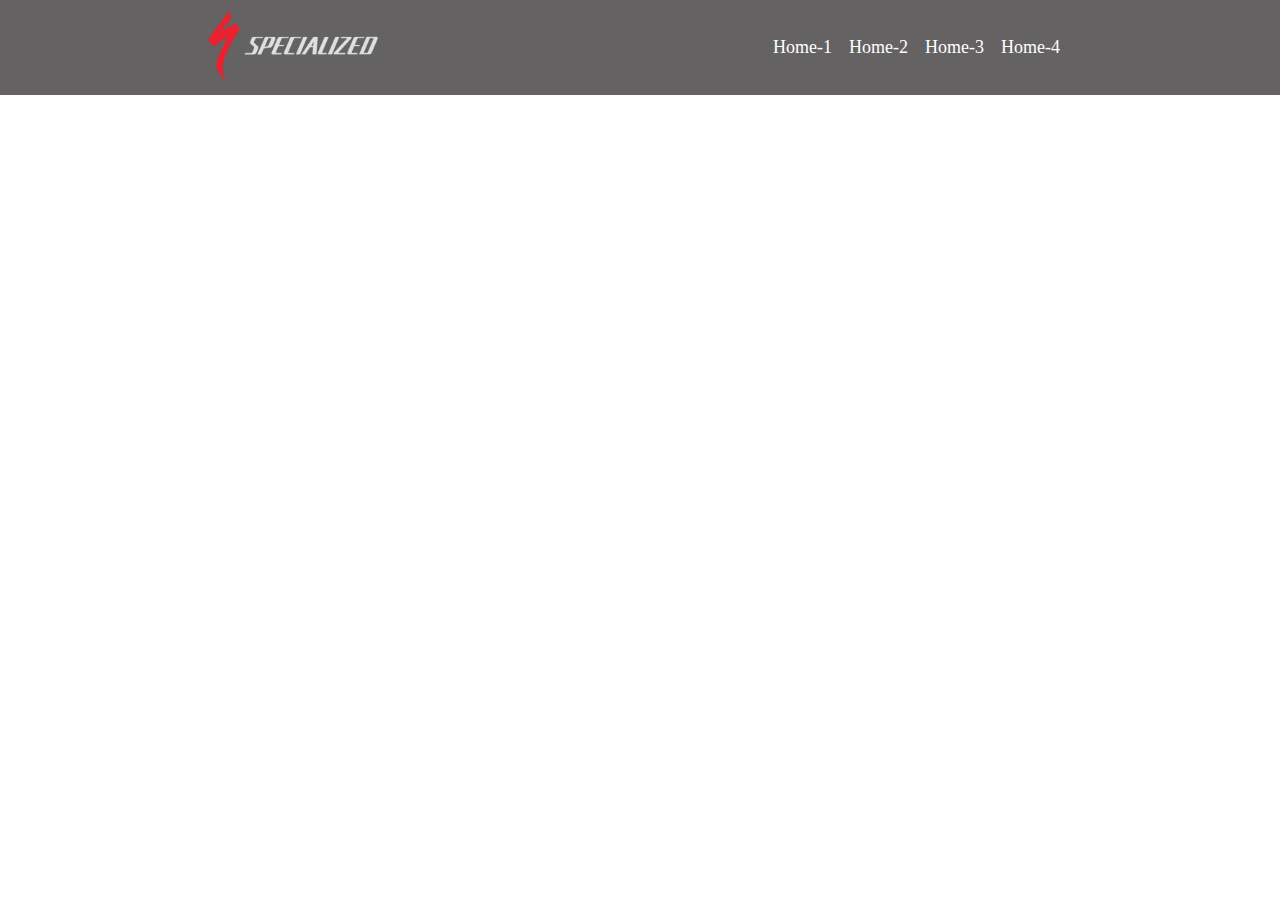
==== index.html @ 4aefb14c "niv added|" ====
<!DOCTYPE html>
<html lang="en">
<head>
    <meta charset="UTF-8">
    <meta name="viewport" content="width=device-width, initial-scale=1.0">
    <title>Digital Products</title>
    <link rel="stylesheet" href="style.css">
</head>
<body>
    <header>
        <nav>
            <div class="menu-container">

                <div class="logo">
                    <img class="logo-photo" src="images/logo.png" alt="">
                </div>

                <div class="menus">
                    <li class="item">Home-1</li>
                    <li class="item">Home-2</li>
                    <li class="item">Home-3</li>
                    <li class="item">Home-4</li>
                </div>

            </div>
        </nav>
    </header>

    <main></main>
    <footer></footer>
</body>
</html>
---- style.css ----
*{
    margin: 0;
    padding: 0;
}
.menu-container{
    background-color: rgb(100, 98, 98);
    padding: 8px;
    color: white;
    list-style: none;
    display: flex;
    align-items: center;
    justify-content: space-around;
}
.logo-photo{
    width: 180px;
}
.menus{
    display: flex;
}

.item{
    margin-right: 10px;
    padding-right: 7px;
    font-size: 18px;
    cursor: pointer;
}
.item:hover{
    color: orange;
    
}
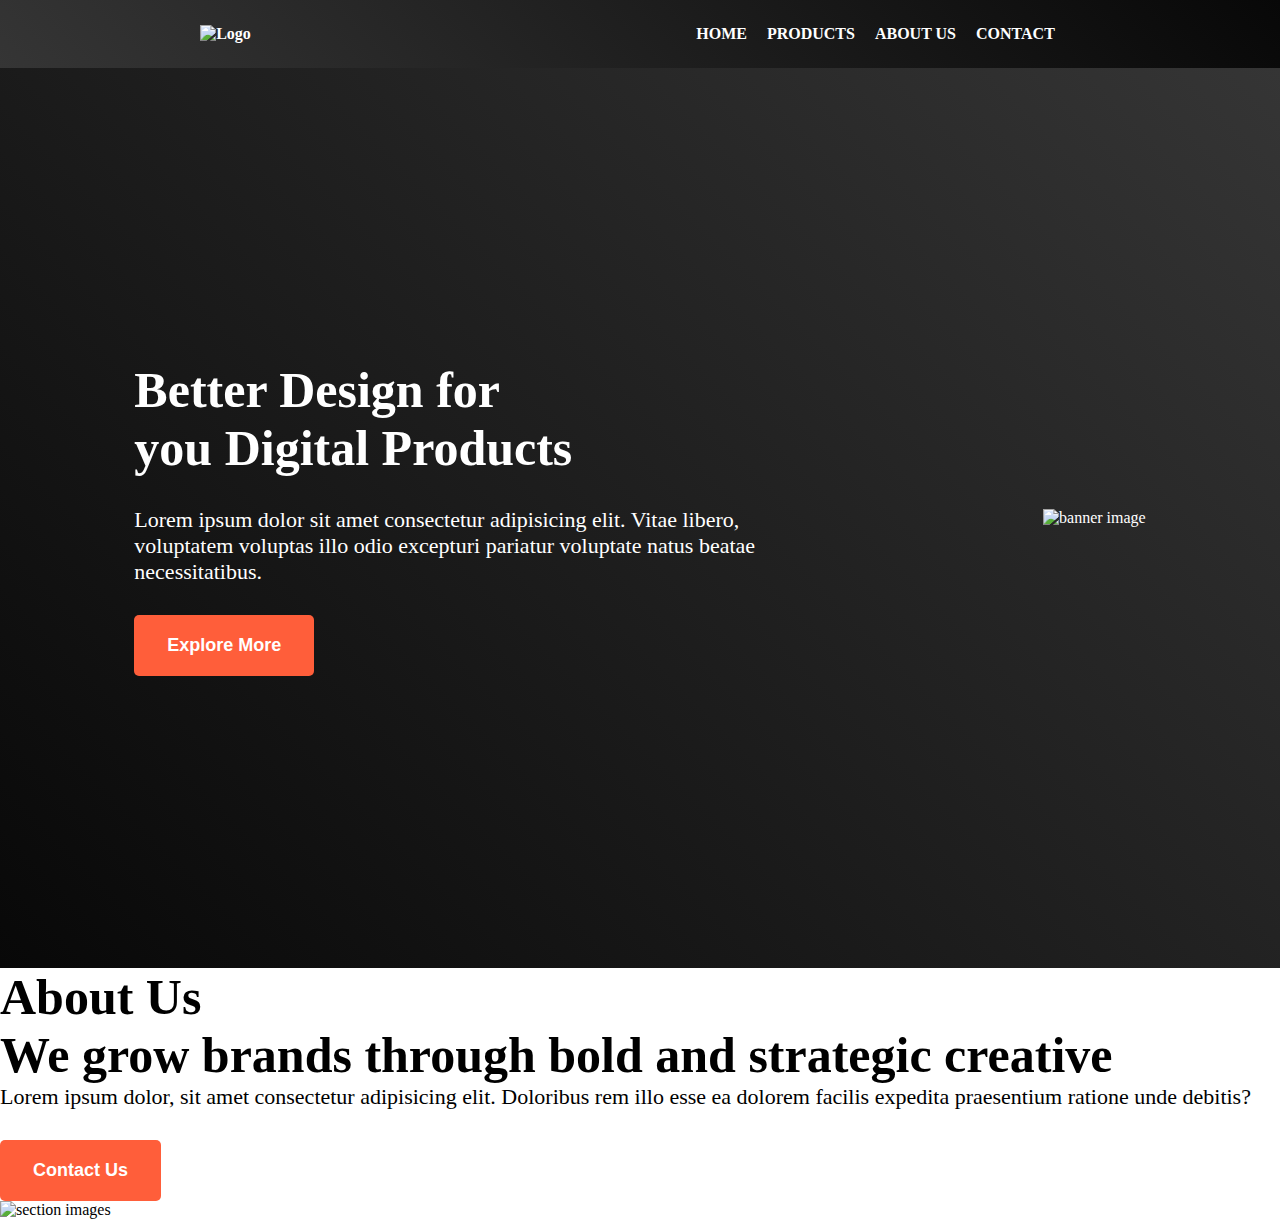
==== commit c3f29533: "sdf" ====
--- a/index.html
+++ b/index.html
@@ -1,32 +1,83 @@
 <!DOCTYPE html>
 <html lang="en">
+
 <head>
     <meta charset="UTF-8">
     <meta name="viewport" content="width=device-width, initial-scale=1.0">
-    <title>Digital Products</title>
-    <link rel="stylesheet" href="style.css">
+    <title>Document</title>
+    <link rel="stylesheet" href="practice.css">
 </head>
+
 <body>
     <header>
+
+<!-- This is Menu section =================================== -->
+
         <nav>
             <div class="menu-container">
 
                 <div class="logo">
-                    <img class="logo-photo" src="images/logo.png" alt="">
+                    <img class="logo-img" src="logo/logo-light.png" alt="Logo">
                 </div>
 
                 <div class="menus">
-                    <li class="item">Home-1</li>
-                    <li class="item">Home-2</li>
-                    <li class="item">Home-3</li>
-                    <li class="item">Home-4</li>
+                    <li class="item">HOME</li>
+                    <li class="item">PRODUCTS</li>
+                    <li class="item">ABOUT US</li>
+                    <li class="item">CONTACT</li>
                 </div>
 
             </div>
         </nav>
     </header>
 
-    <main></main>
+    <main>
+
+<!-- This is Banner Section ========================================== -->
+
+        <div class="banner-container">
+
+            <div class="banner-text">
+                <h1 class="title">Better Design for <br>
+                    you Digital Products</h1>
+                <p class="description banner-description">Lorem ipsum dolor sit amet consectetur adipisicing elit. Vitae libero, voluptatem voluptas illo odio excepturi pariatur voluptate natus beatae necessitatibus.
+                </p>
+                <button class="btn">Explore More</button>
+            </div>
+
+            <div class="banner-photos">
+                <img class="image" src="images/banner.png" alt="banner image">
+            </div>
+
+        </div>
+
+<!-- This is about us section =========================================== -->
+
+        <section>
+            <h1 class="about-sec-title center-text-align title">About Us</h1>
+
+            <div class="about-container">
+
+                <div class="about-text half-width">
+
+                    <h1 class="title">We grow brands through bold and strategic creative</h1>
+
+                    <p class="description">Lorem ipsum dolor, sit amet consectetur adipisicing elit. Doloribus rem illo esse ea dolorem facilis expedita praesentium ratione unde debitis?</p>
+
+                    <button class="btn">Contact Us</button>
+                </div>
+
+                <div class="about-photos half-width">
+                    <img class="image" src="images/section.png" alt="section images">
+                </div>
+
+            </div>
+
+        </section>
+
+    </main>
+
     <footer></footer>
 </body>
+
 </html>--- a/practice.css
+++ b/practice.css
@@ -0,0 +1,83 @@
+*{
+    margin: 0;
+    padding: 0;
+}
+
+/* Common styles ====================================================*/
+
+.title{
+    font-size: 50px;
+}
+
+.description{
+    font-size: 22px;
+}
+
+.btn{
+    background-color: #ff5e3a;
+    padding: 20px 33px;
+    border-radius: 5px;
+    border: 0;
+    font-size: 18px;
+    font-weight: bold;
+    color: white;
+    margin-top: 30px;
+}
+
+/* Menu section styles ==============================================*/
+
+.menu-container{
+    background-image: linear-gradient(45deg,rgb(53, 53, 53), rgb(8, 8, 8));
+    color: white;
+    list-style: none;
+    display: flex;
+    font-weight: bold;
+    justify-content: space-around;
+    align-items: center;
+
+}
+
+.logo-img{
+    width: 200px;
+}
+
+.menus{
+    display: flex;
+    padding: 25px;
+}
+
+.item{
+    margin-left: 20px;
+    cursor: pointer;   
+}
+
+/* Banner section styles ===============================================*/
+
+.banner-container{
+    display: flex;
+    justify-content: space-around;
+    align-items: center;
+    height: 100vh;
+    background-color: rgb(43, 41, 41);
+    color: white;
+    background-image: url("images/background.png"), linear-gradient(45deg,rgb(8, 8, 8),rgb(53, 53, 53));
+}
+
+.banner-image{
+    width: 450px;
+}
+
+.banner-text{
+    width: 50%;
+}
+
+.banner-photo{
+    width: 50%;
+}
+
+.banner-description{
+    margin-top: 30px;
+}
+
+
+
